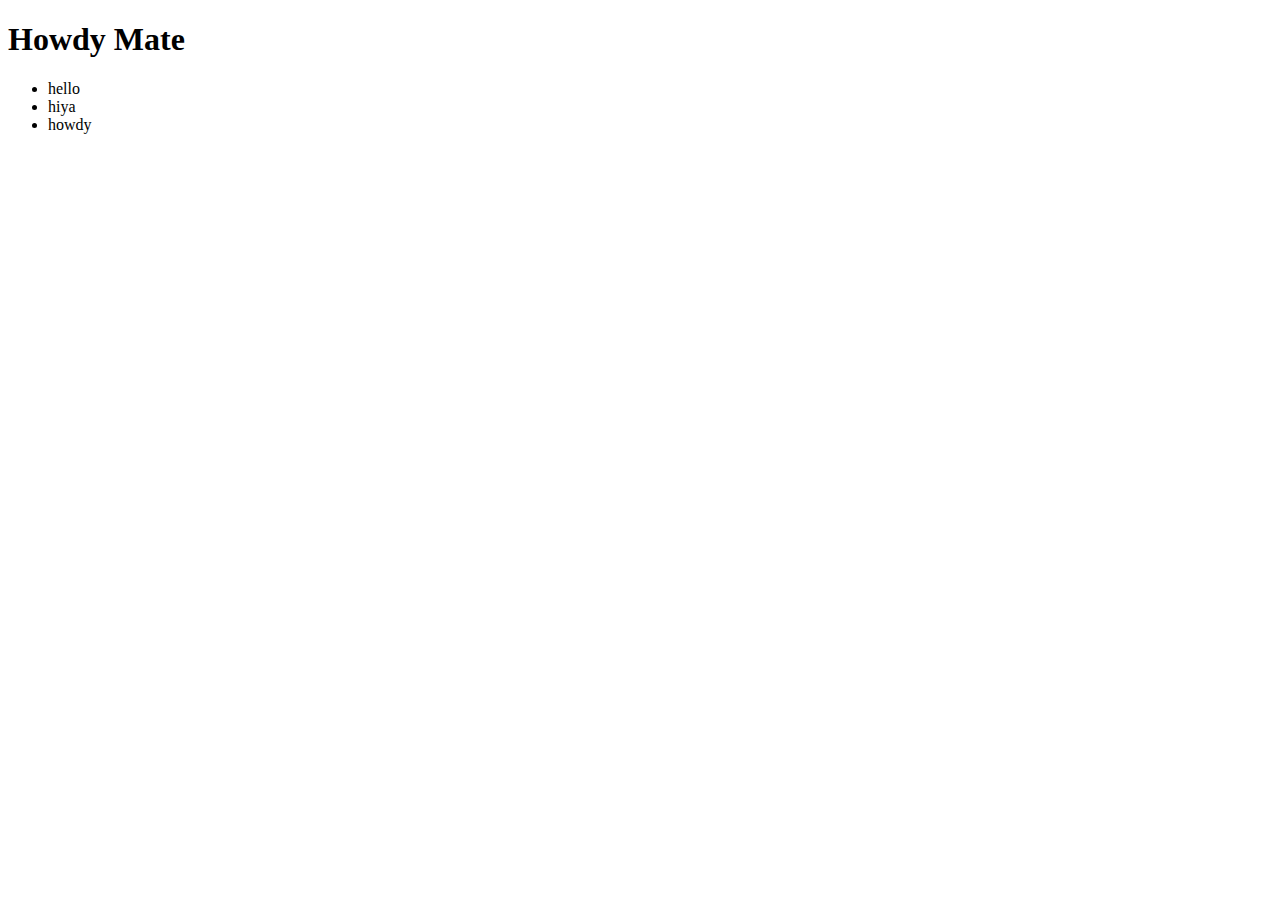
==== html/index.html @ d2a37234 "inital commit" ====
<!DOCTYPE html>
<html lang="en">
<head>
    <meta charset="UTF-8">
    <meta http-equiv="X-UA-Compatible" content="IE=edge">
    <meta name="viewport" content="width=device-width, initial-scale=1.0">
    <title>Howdy Mate</title>
</head>
<body>
    <h1>Howdy Mate</h1>
    <ul>
        <li>hello</li>
        <li>hiya</li>
        <li>howdy</li>
    </ul>
</body>
</html>
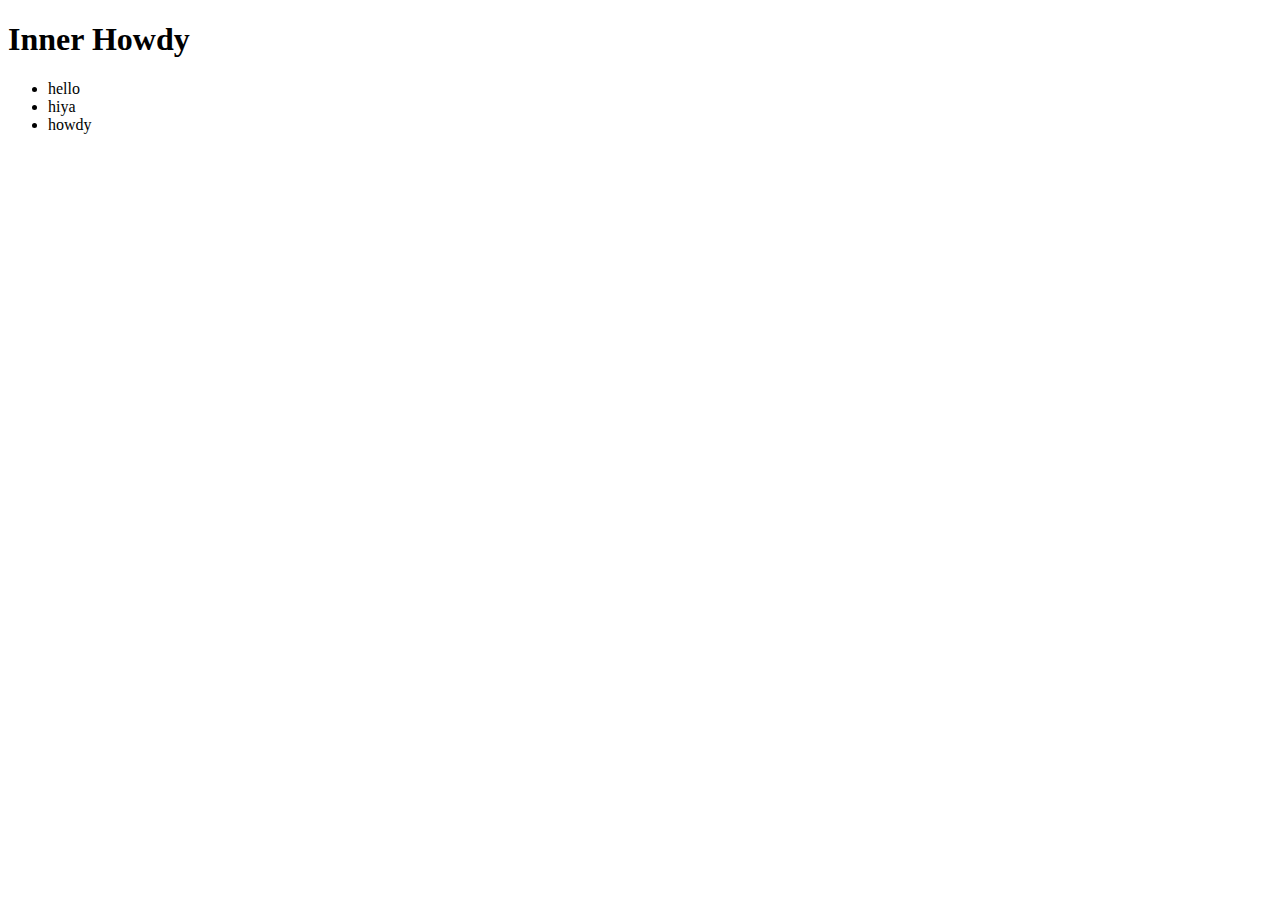
==== commit d7baf15d: "change inner html" ====
--- a/html/index.html
+++ b/html/index.html
@@ -1,17 +1,17 @@
 <!DOCTYPE html>
 <html lang="en">
-<head>
-    <meta charset="UTF-8">
-    <meta http-equiv="X-UA-Compatible" content="IE=edge">
-    <meta name="viewport" content="width=device-width, initial-scale=1.0">
+  <head>
+    <meta charset="UTF-8" />
+    <meta http-equiv="X-UA-Compatible" content="IE=edge" />
+    <meta name="viewport" content="width=device-width, initial-scale=1.0" />
     <title>Howdy Mate</title>
-</head>
-<body>
-    <h1>Howdy Mate</h1>
+  </head>
+  <body>
+    <h1>Inner Howdy</h1>
     <ul>
-        <li>hello</li>
-        <li>hiya</li>
-        <li>howdy</li>
+      <li>hello</li>
+      <li>hiya</li>
+      <li>howdy</li>
     </ul>
-</body>
-</html>+  </body>
+</html>
